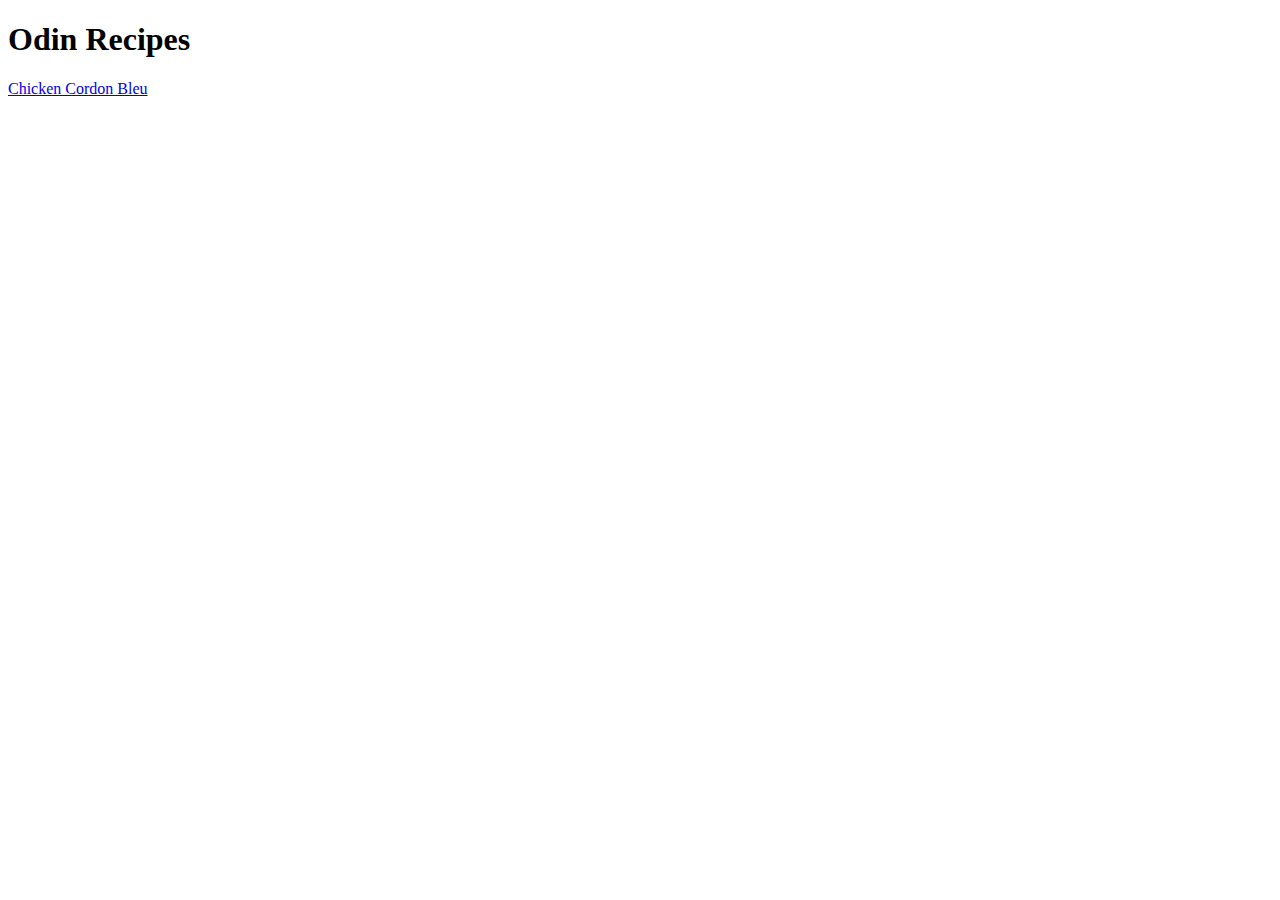
==== index.html @ 9b84fb4e "Add index.html, recipes directory, and cordon-bleu-hmtl" ====
<!DOCTYPE html>
<html lang="en">
<head>
    <meta charset="UTF-8">
    <meta name="viewport" content="width=device-width, initial-scale=1.0">
    <title>Document</title>
</head>
<body>
    <h1>Odin Recipes</h1>
    <a href="recipes/cordon-bleu.html">Chicken Cordon Bleu</a>
</body>
</html>
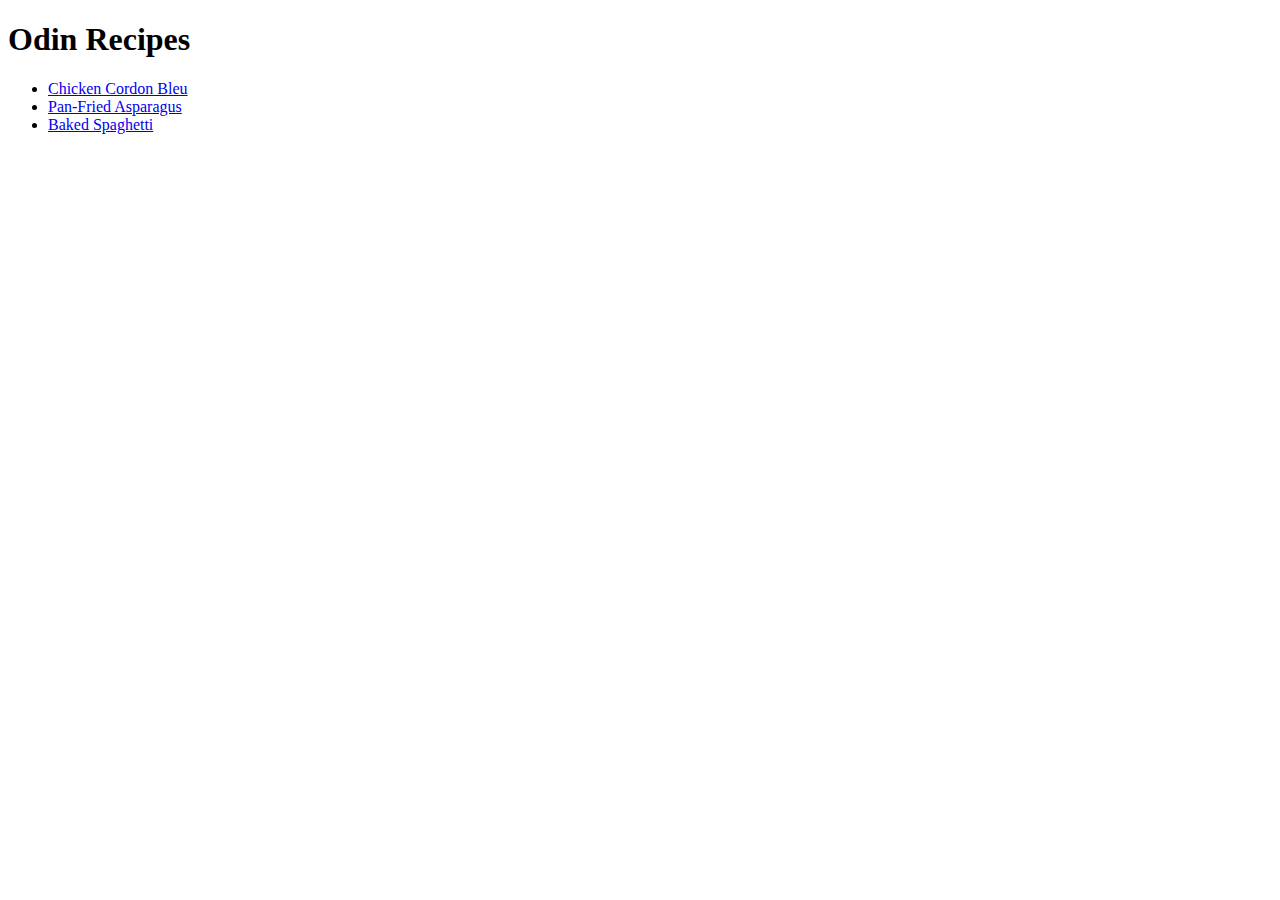
==== commit caf51e70: "Add 2 recipes and their images" ====
--- a/index.html
+++ b/index.html
@@ -7,6 +7,10 @@
 </head>
 <body>
     <h1>Odin Recipes</h1>
-    <a href="recipes/cordon-bleu.html">Chicken Cordon Bleu</a>
+    <ul>
+        <li><a href="recipes/cordon-bleu.html">Chicken Cordon Bleu</a></li>
+        <li><a href="recipes/panFriedAsparagus.html">Pan-Fried Asparagus</a></li>
+        <li><a href="recipes/bakedSpaghetti.html">Baked Spaghetti</a></li>
+    </ul>
 </body>
 </html>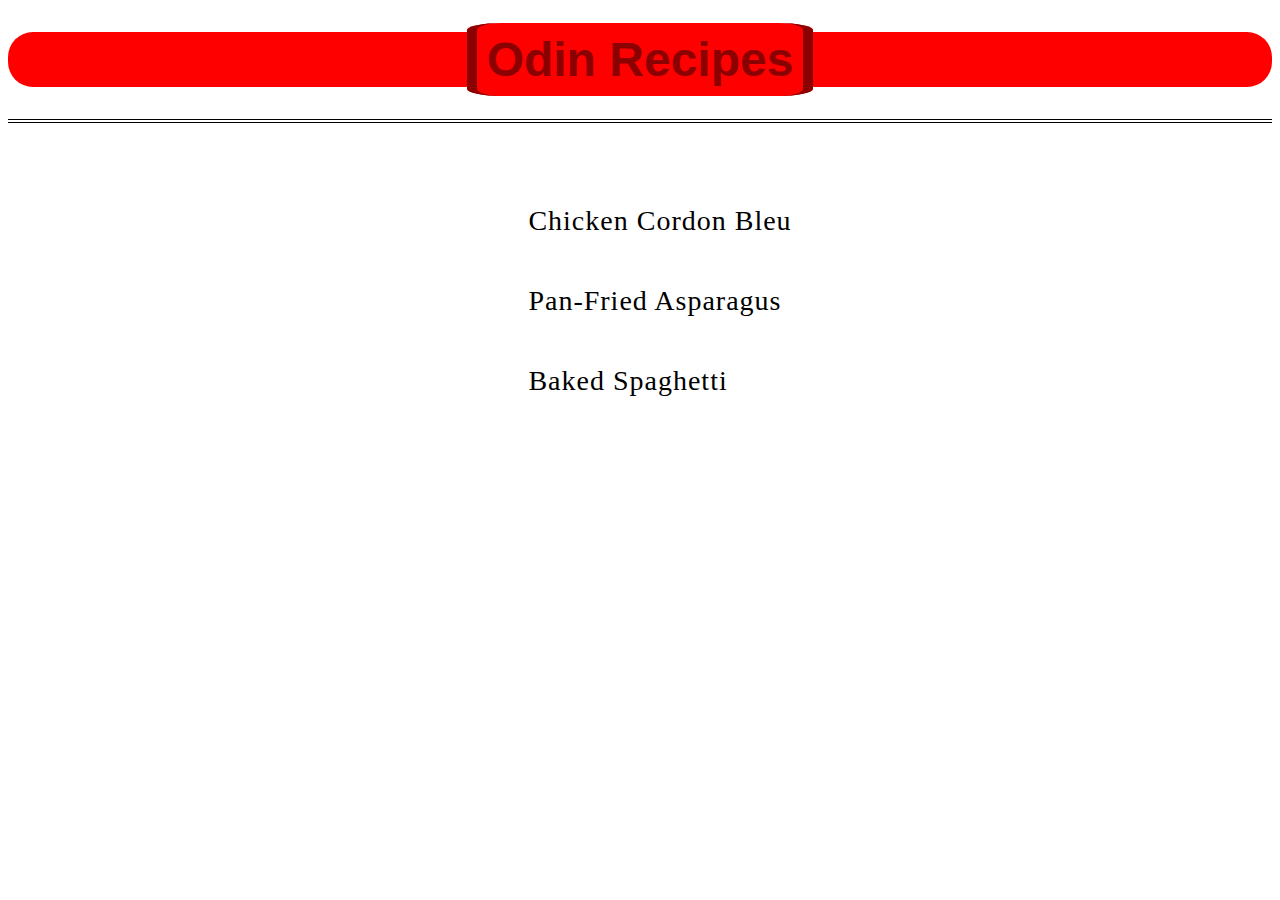
==== commit 163d65cb: "Add styles.css to every page" ====
--- a/index.html
+++ b/index.html
@@ -3,14 +3,17 @@
 <head>
     <meta charset="UTF-8">
     <meta name="viewport" content="width=device-width, initial-scale=1.0">
-    <title>Document</title>
+    <title>Odin Recipes</title>
+    <link rel="stylesheet" href="styles.css"/>
 </head>
 <body>
-    <h1>Odin Recipes</h1>
-    <ul>
-        <li><a href="recipes/cordon-bleu.html">Chicken Cordon Bleu</a></li>
-        <li><a href="recipes/panFriedAsparagus.html">Pan-Fried Asparagus</a></li>
-        <li><a href="recipes/bakedSpaghetti.html">Baked Spaghetti</a></li>
-    </ul>
+    <h1 class="title"><div class="title child">Odin Recipes</div></h1>
+    <div class="recipes">
+        <ul>
+            <li><a class="recipe cordon" href="recipes/cordon-bleu.html">Chicken Cordon Bleu</a></li>
+            <li><a class="recipe fried" href="recipes/panFriedAsparagus.html">Pan-Fried Asparagus</a></li>
+            <li><a class="recipe spaghetti" href="recipes/bakedSpaghetti.html">Baked Spaghetti</a></li>
+        </ul>
+    </div>
 </body>
 </html>--- a/styles.css
+++ b/styles.css
@@ -0,0 +1,81 @@
+.title {
+    font-family: 'Franklin Gothic Medium', 'Arial Narrow', Arial, sans-serif;
+    font-weight: 800;
+    font-size: 48px;
+    text-align: center;
+    background-color: red;
+    color: darkred;
+    border-radius: 25px;
+}
+
+.title.child {
+    display: inline;
+    border-left: solid;
+    border-right: solid;
+    border-width: 10px;
+    border-color: darkred;
+    border-radius: 10%;
+    padding: 10px;
+}
+
+.recipes {
+    display: flex;
+    justify-content: center;
+    font-weight: 300;
+    font-size: 28px;
+    letter-spacing: 1px;
+    line-height: 80px;
+    padding-top: 30px;
+    border-top: solid;
+    border-width: 4px;
+    border-top-style: double;
+    text-justify: auto;
+}
+
+li {
+    list-style-type: none;
+}
+
+.recipe {
+    font-family: Cambria, Cochin, Georgia, Times, 'Times New Roman', serif;
+    text-decoration: none;
+    color: black;
+}
+
+.recipe:hover {
+    color: blue;
+    text-decoration: underline;
+    font-style: italic;
+    
+}
+
+
+.container {
+    padding-left: 20px;
+    
+}
+
+.titleRecipe {
+    font-family: 'Franklin Gothic Medium', 'Arial Narrow', Arial, sans-serif;
+    font-weight: 800;
+    font-size: 48px;
+    font-style: italic;
+    padding-left: 24px;
+}
+
+.titleContainer {
+    display: inline;
+    padding: 10px;
+    border-top-left-radius: 25px;
+    border-bottom-right-radius: 25px;
+    border: solid;
+    border-width: 4px;
+    border-color: black;
+    background: linear-gradient(90deg, rgb(255, 0, 0) 0%, rgb(216, 216, 216) 50%, rgb(255, 0, 0) 100%);
+}
+
+.image {
+    border: solid;
+    border-width: 1px;
+    border-color: black;
+}